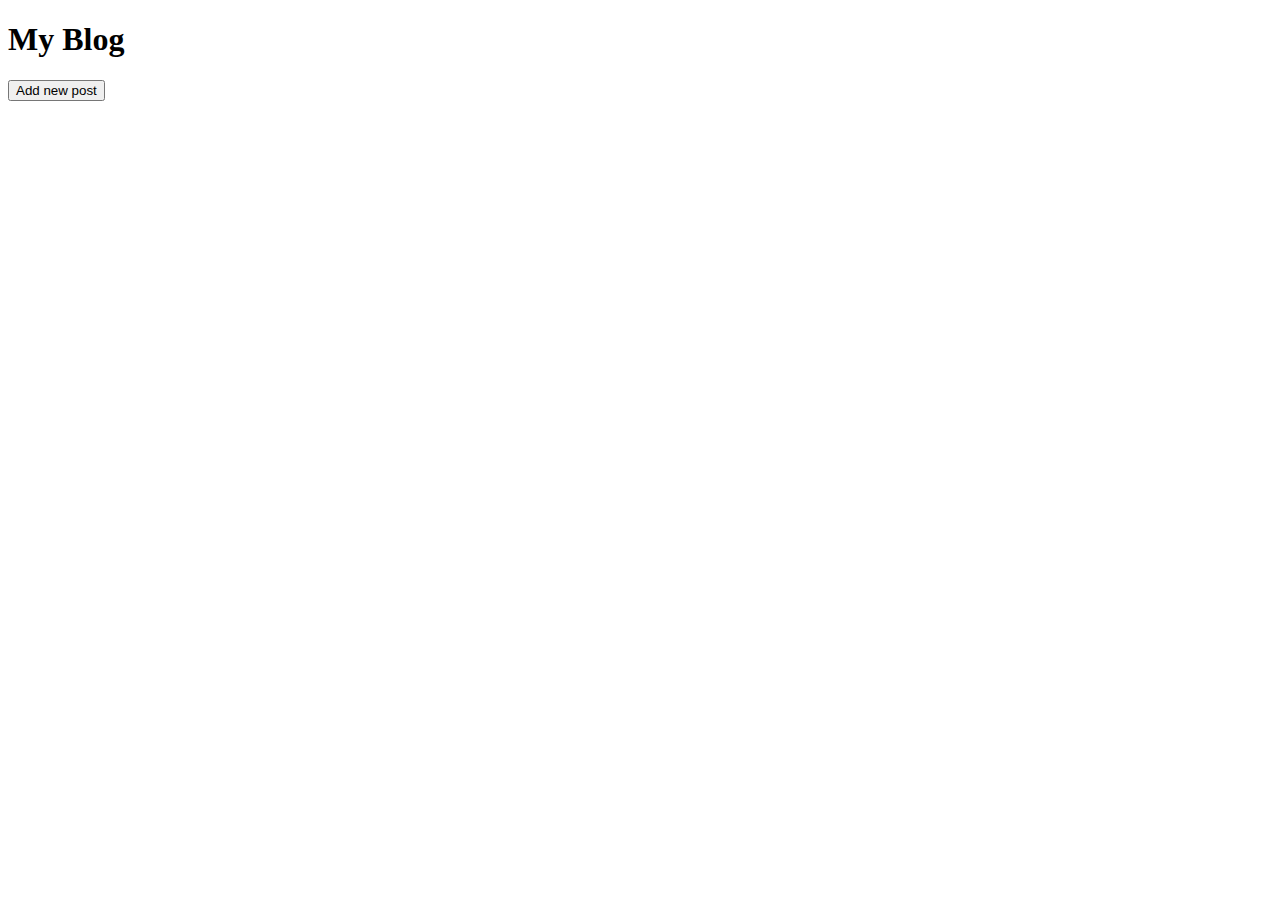
==== crud.html @ 7dff6f4a "create crud.html" ====
<!DOCTYPE html>
<html lang="en">
<head>
    <meta charset="UTF-8">
    <meta http-equiv="X-UA-Compatible" content="IE=edge">
    <meta name="viewport" content="width=device-width, initial-scale=1.0">
    <title>CRUD</title>
</head>
<body>
    <h1>My Blog</h1>
    <button id="add-btn">Add new post</button>

    <ul id="bloglist"></ul>

    <dialog id="dialog">
        <form>
            <label for="blog-title">Title:</label><br>
            <input type="text" id="blog-title" required>
            <br>
            <label for="blog-date">Date:</label><br>
            <input type="date" id="blog-date" required>
            <br>
            <label for="blog-summary">Summary:</label><br>
            <textarea id="blog-summary" rows="4" cols="20"></textarea>
            <br>
            <button type="button" id="cancel">Cancel</button>
            <button type="submit">Save</button>
        </form>
    </dialog>

    <dialog id="delete-dialog">
        <form>
            <p>Delete post?</p>
            <button type="button" id="cancel-delete">Cancel</button>
            <button type="submit">Save</button>
        </form>
    </dialog>

    <script type="module" src="blog.js"></script>
</body>
</html>
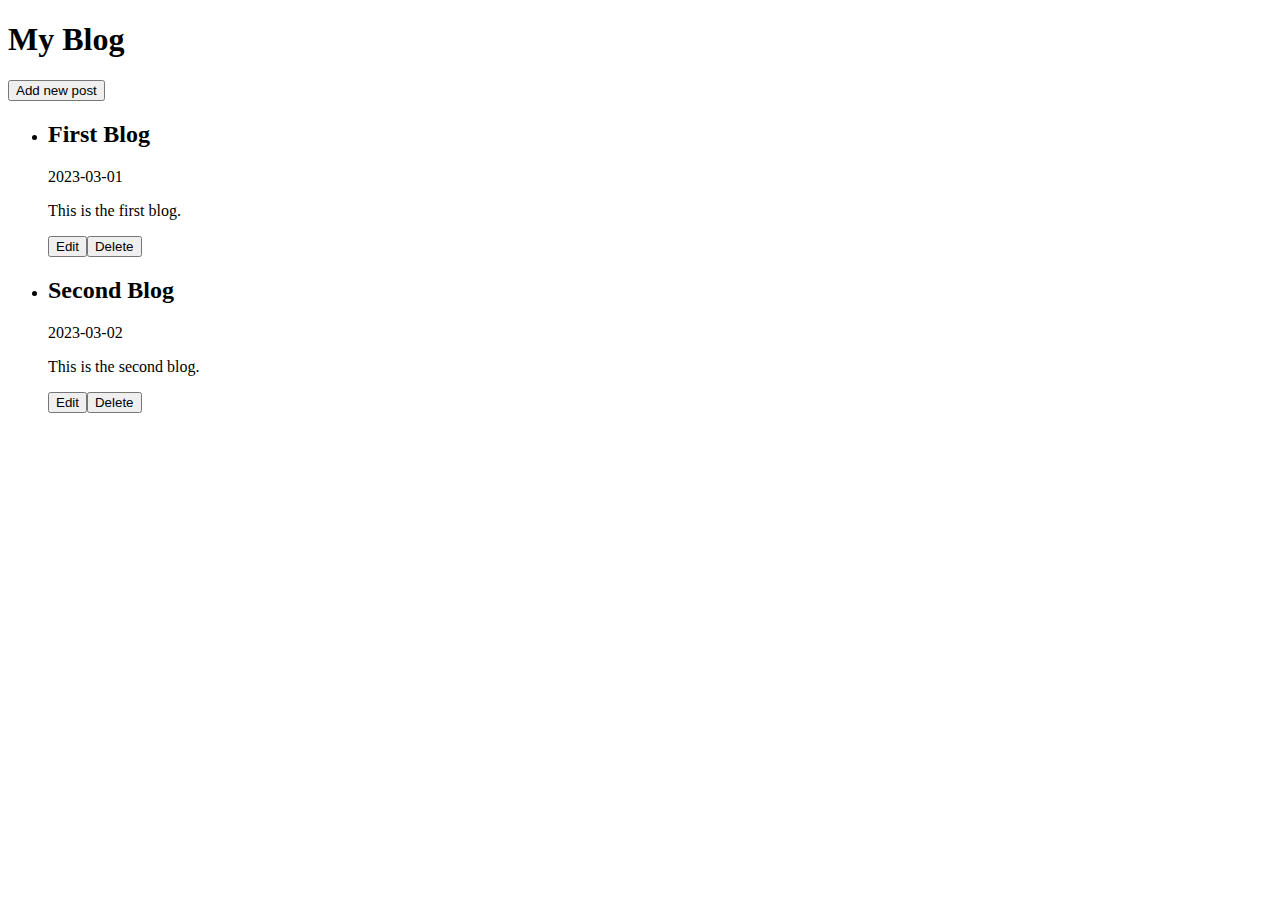
==== commit 0768a774: "blog add functionality" ====
--- a/crud.html
+++ b/crud.html
@@ -13,17 +13,33 @@
     <ul id="bloglist"></ul>
 
     <dialog id="dialog">
-        <form>
-            <label for="blog-title">Title:</label><br>
-            <input type="text" id="blog-title" required>
+        <form id="form">
+            <label for="title">Title:</label><br>
+            <input type="text" id="titleInput" name="title" required>
             <br>
-            <label for="blog-date">Date:</label><br>
-            <input type="date" id="blog-date" required>
+            <label for="date">Date:</label><br>
+            <input type="date" id="dateInput" name="date" required>
             <br>
-            <label for="blog-summary">Summary:</label><br>
-            <textarea id="blog-summary" rows="4" cols="20"></textarea>
+            <label for="summary">Summary:</label><br>
+            <textarea id="summaryInput" name="summary" rows="4" cols="20"></textarea>
             <br>
             <button type="button" id="cancel">Cancel</button>
+            <button type="submit">Save</button>
+        </form>
+    </dialog>
+
+    <dialog id="edit-dialog">
+        <form>
+            <label for="blog-title-edit">Title:</label><br>
+            <input type="text" id="blog-title-edit" required>
+            <br>
+            <label for="blog-date-edit">Date:</label><br>
+            <input type="date" id="blog-date-edit" required>
+            <br>
+            <label for="blog-summary-edit">Summary:</label><br>
+            <textarea id="blog-summary-edit" rows="4" cols="20"></textarea>
+            <br>
+            <button type="button" id="cancel-edit">Cancel</button>
             <button type="submit">Save</button>
         </form>
     </dialog>
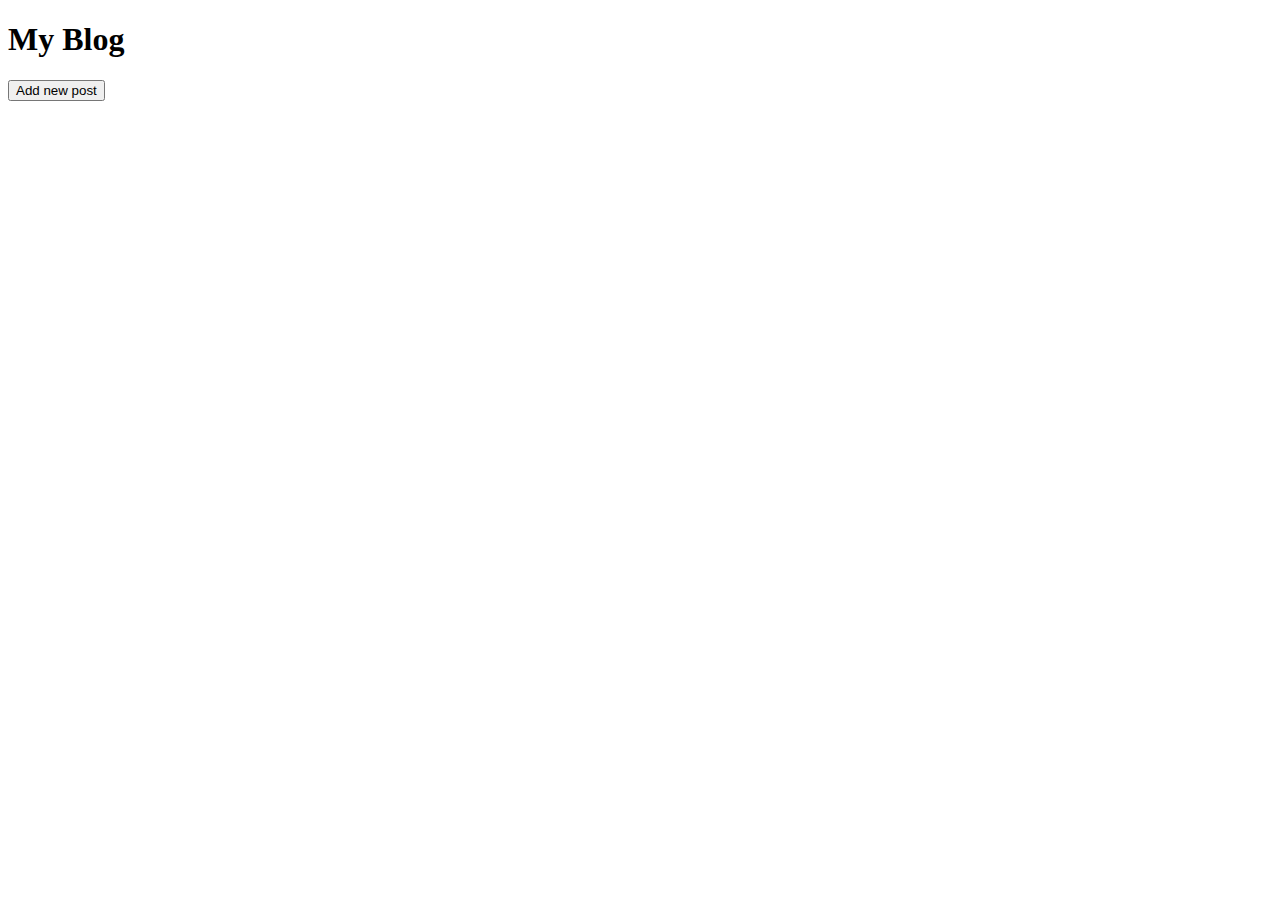
==== commit f97c695b: "delete not used dialog" ====
--- a/crud.html
+++ b/crud.html
@@ -28,22 +28,6 @@
         </form>
     </dialog>
 
-    <dialog id="edit-dialog">
-        <form>
-            <label for="blog-title-edit">Title:</label><br>
-            <input type="text" id="blog-title-edit" required>
-            <br>
-            <label for="blog-date-edit">Date:</label><br>
-            <input type="date" id="blog-date-edit" required>
-            <br>
-            <label for="blog-summary-edit">Summary:</label><br>
-            <textarea id="blog-summary-edit" rows="4" cols="20"></textarea>
-            <br>
-            <button type="button" id="cancel-edit">Cancel</button>
-            <button type="submit">Save</button>
-        </form>
-    </dialog>
-
     <dialog id="delete-dialog">
         <form>
             <p>Delete post?</p>
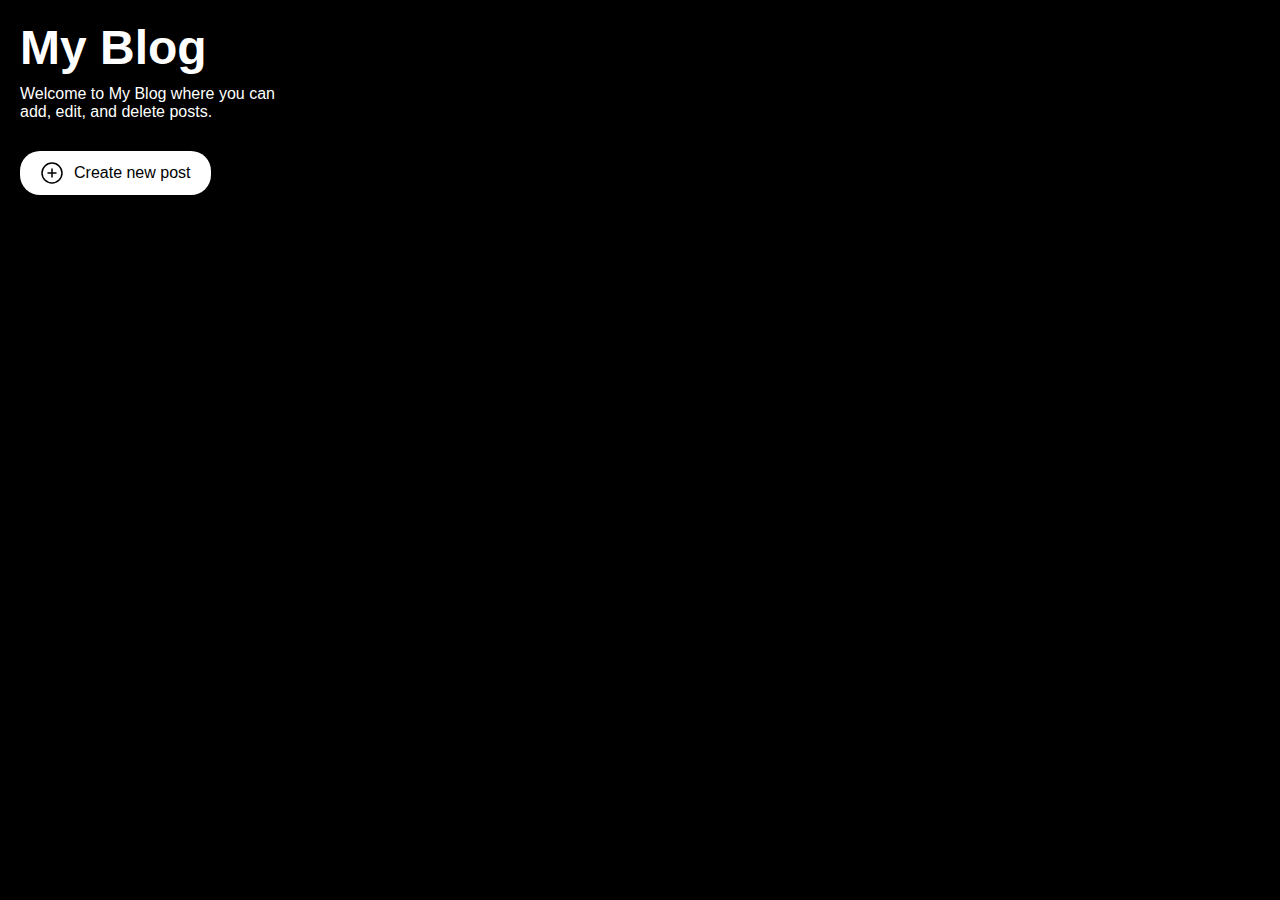
==== commit f57964d2: "simple blog styling" ====
--- a/crud.html
+++ b/crud.html
@@ -5,14 +5,21 @@
     <meta http-equiv="X-UA-Compatible" content="IE=edge">
     <meta name="viewport" content="width=device-width, initial-scale=1.0">
     <title>CRUD</title>
+    <link rel="stylesheet" type="text/css" href="blog.css">
 </head>
 <body>
-    <h1>My Blog</h1>
-    <button id="add-btn">Add new post</button>
-
+    <section id="sidebar">
+        <h1>My Blog</h1>
+        <p>Welcome to My Blog where you can add, edit, and delete posts.</p>
+        <button id="add-btn"><svg width="24" height="24" viewBox="0 0 24 24" fill="none" xmlns="http://www.w3.org/2000/svg">
+            <path d="M8 12H16M12 16V8M12 22C17.5 22 22 17.5 22 12C22 6.5 17.5 2 12 2C6.5 2 2 6.5 2 12C2 17.5 6.5 22 12 22Z" stroke="black" stroke-width="1.5" stroke-linecap="round" stroke-linejoin="round"/>
+            </svg>
+            Create new post</button>
+    </section>
+    
     <ul id="bloglist"></ul>
 
-    <dialog id="dialog">
+    <dialog id="dialog" class="popup">
         <form id="form">
             <label for="title">Title:</label><br>
             <input type="text" id="titleInput" name="title" required>
@@ -28,7 +35,7 @@
         </form>
     </dialog>
 
-    <dialog id="delete-dialog">
+    <dialog id="delete-dialog" class="popup">
         <form>
             <p>Delete post?</p>
             <button type="button" id="cancel-delete">Cancel</button>
--- a/blog.css
+++ b/blog.css
@@ -0,0 +1,108 @@
+* {
+    margin: 0;
+    padding: 0;
+    color: white;
+    font-family: Arial, Helvetica, sans-serif;
+}
+
+body {
+    background-color: black;
+    display: grid;
+    grid-template-columns: 1fr 3fr;
+}
+
+@media all and (max-width: 800px) {
+    body {
+        background-color: black;
+        display: flex;
+        flex-direction: column;
+    }
+}
+
+#sidebar {
+    margin: 20px;
+}
+
+#sidebar h1 {
+    font-size: 3rem;
+}
+
+#sidebar p {
+    margin-top: 10px;
+    font-size: 1rem;
+}
+
+#sidebar button {
+    margin-top: 30px;
+    background-color: white;
+    color: black;
+    padding: 10px 20px;
+    border-radius: 20px;
+    display: flex;
+    align-items: center;
+    gap: 10px;
+    border: none;
+    font-size: 1rem;
+}
+
+#bloglist {
+    margin: 10px;
+    list-style: none;
+    display: inline-flex;
+    flex-direction: column;
+    row-gap: 20px;
+}
+
+#bloglist li {
+    border-radius: 10px;
+    border: 1px solid white;
+    padding: 20px;
+    display: flex;
+    flex-direction: column;
+    gap: 10px;
+}
+
+#bloglist h2 {
+    font-size: 2rem;
+}
+
+#bloglist time {
+    color: grey;
+}
+
+#bloglist p {
+    margin-bottom: 20px;
+}
+
+#bloglist button {
+    background-color: transparent;
+    text-align: left;
+    border: none;
+    font-size: 1rem;
+}
+
+.popup {
+    margin: auto auto;
+    padding: 20px;
+    border-radius: 10px;
+}
+
+.popup label {
+    color: black;
+}
+
+.popup input {
+    color: black;
+}
+
+.popup button {
+    color: black;
+}
+
+.popup textarea {
+    color: black;
+}
+
+label {
+    margin-top: 20px;
+}
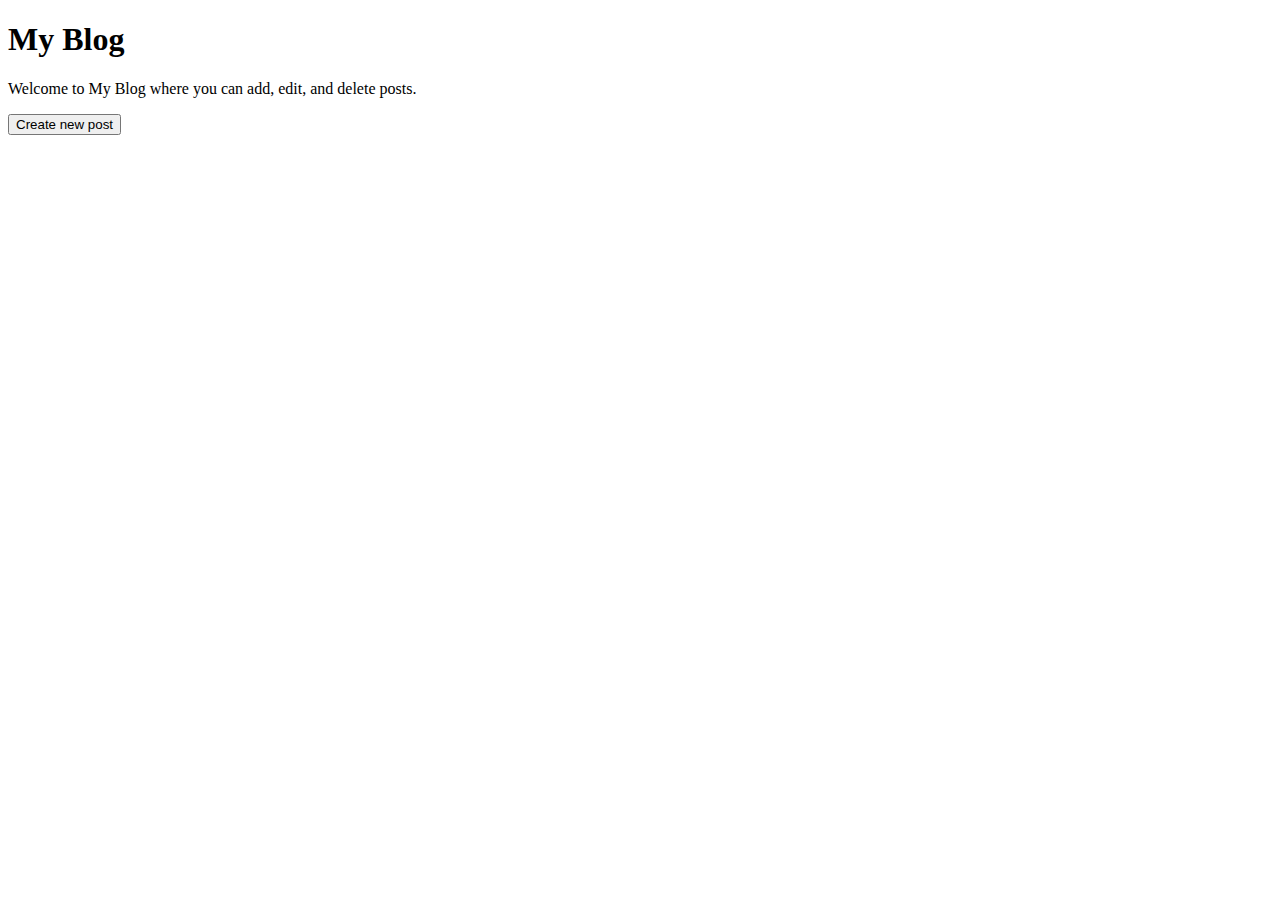
==== commit 2b8fecd9: "add favicon" ====
--- a/crud.html
+++ b/crud.html
@@ -5,16 +5,14 @@
     <meta http-equiv="X-UA-Compatible" content="IE=edge">
     <meta name="viewport" content="width=device-width, initial-scale=1.0">
     <title>CRUD</title>
-    <link rel="stylesheet" type="text/css" href="blog.css">
+
+    <link rel="icon" type="image/x-icon" href="/images/favicon/flower.svg">
 </head>
 <body>
     <section id="sidebar">
         <h1>My Blog</h1>
         <p>Welcome to My Blog where you can add, edit, and delete posts.</p>
-        <button id="add-btn"><svg width="24" height="24" viewBox="0 0 24 24" fill="none" xmlns="http://www.w3.org/2000/svg">
-            <path d="M8 12H16M12 16V8M12 22C17.5 22 22 17.5 22 12C22 6.5 17.5 2 12 2C6.5 2 2 6.5 2 12C2 17.5 6.5 22 12 22Z" stroke="black" stroke-width="1.5" stroke-linecap="round" stroke-linejoin="round"/>
-            </svg>
-            Create new post</button>
+        <button id="add-btn">Create new post</button>
     </section>
     
     <ul id="bloglist"></ul>
@@ -36,10 +34,10 @@
     </dialog>
 
     <dialog id="delete-dialog" class="popup">
-        <form>
+        <form id="delete-form">
             <p>Delete post?</p>
             <button type="button" id="cancel-delete">Cancel</button>
-            <button type="submit">Save</button>
+            <button type="submit">Delete</button>
         </form>
     </dialog>
 
